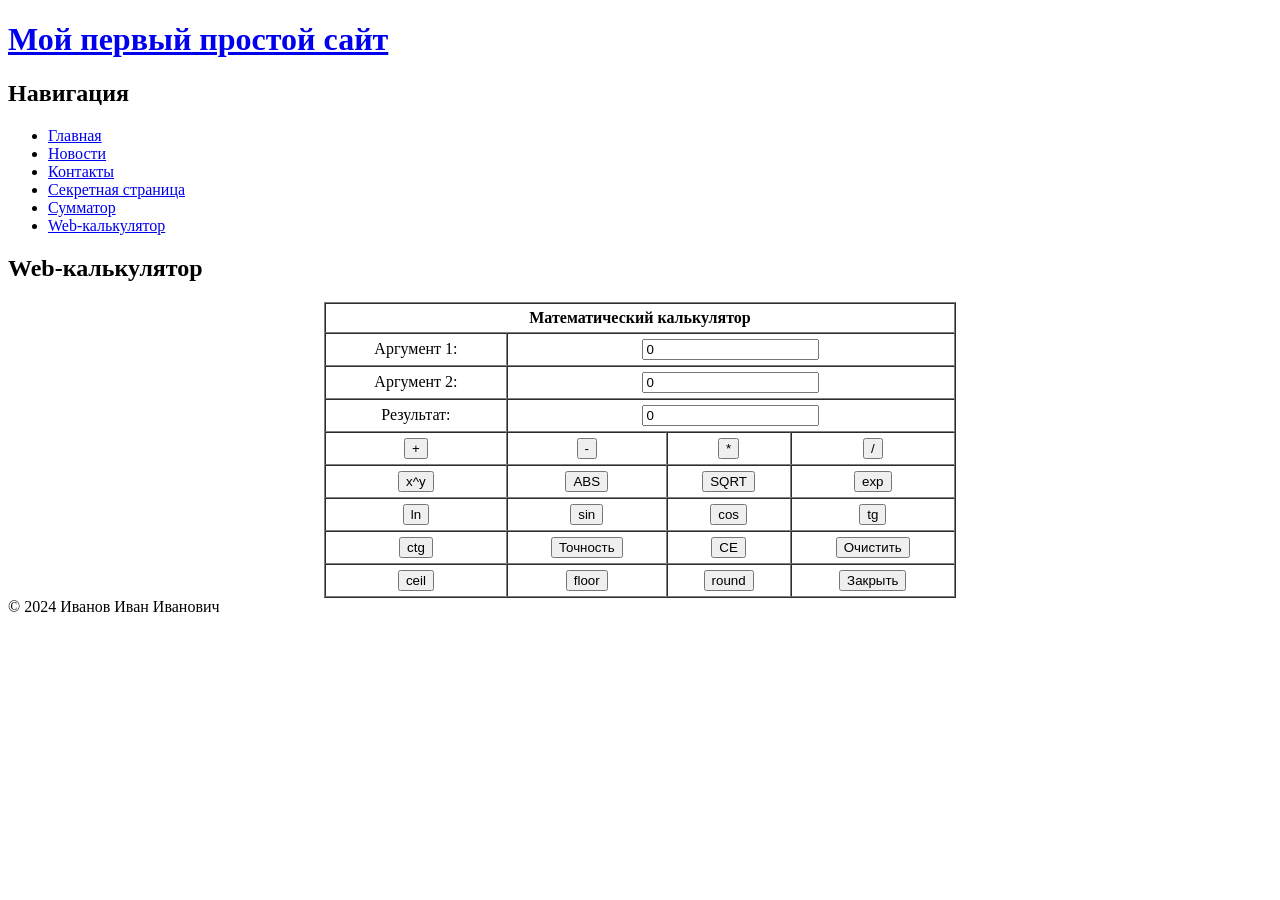
==== calculator.html @ 97235080 "Add files via upload" ====
<!DOCTYPE html>
<html lang="ru">
<head>
    <meta charset="UTF-8">
    <meta name="author" content="Иванов Иван Иванович">
    <meta name="keywords" content="калькулятор, math, javascript">
    <meta name="description" content="Web-калькулятор с математическими функциями">
    <title>Web-калькулятор - Мой первый простой сайт</title>
    <base href="http://172.16.50.28/user01/lab5/">
    <link rel="stylesheet" type="text/css" href="styles/style.css">
    
    <script type="text/javascript" src="scripts/script.js"></script>
    
    <script type="text/javascript">
        // Дополнительные функции для работы с формой
        function steer() {
            window.document.form1.T1.value = 0;
            window.document.form1.T2.value = 0;
            window.document.form1.T3.value = 0;
            window.document.form1.T1.focus();
            window.document.form1.T1.select();
        }
    </script>
</head>
<body>

<div id="main">
    <div id="header">
        <h1><a href="index.html">Мой первый простой сайт</a></h1>
    </div>
    
    <div id="content">
        <div id="left">
            <h2>Навигация</h2>
            <ul>
                <li><a href="index.html">Главная</a></li>
                <li><a href="news.html">Новости</a></li>
                <li><a href="contacts.html">Контакты</a></li>
                <li><a href="secret.html">Секретная страница</a></li>
                <li><a href="sum.html">Сумматор</a></li>
                <li><a href="calculator.html">Web-калькулятор</a></li>
            </ul>
        </div>
        
        <div id="right">
            <h2>Web-калькулятор</h2>
            
            <form name="form1" style="text-align: center;">
                <table align="center" width="50%" border="1" cellpadding="5" cellspacing="0">
                    <tr>
                        <td colspan="4" align="center"><strong>Математический калькулятор</strong></td>
                    </tr>
                    <tr>
                        <td>Аргумент 1:</td>
                        <td colspan="3"><input type="text" name="T1" size="20" value="0"></td>
                    </tr>
                    <tr>
                        <td>Аргумент 2:</td>
                        <td colspan="3"><input type="text" name="T2" size="20" value="0"></td>
                    </tr>
                    <tr>
                        <td>Результат:</td>
                        <td colspan="3"><input type="text" name="T3" size="20" value="0"></td>
                    </tr>
                    
                    <!-- Базовые операции -->
                    <tr align="center">
                        <td><input type="button" value="+" onclick="plus()"></td>
                        <td><input type="button" value="-" onclick="minus()"></td>
                        <td><input type="button" value="*" onclick="proizv()"></td>
                        <td><input type="button" value="/" onclick="delen()"></td>
                    </tr>
                    
                    <!-- Степень и модуль -->
                    <tr align="center">
                        <td><input type="button" value="x^y" onclick="stepen()"></td>
                        <td><input type="button" value="ABS" onclick="modul()"></td>
                        <td><input type="button" value="SQRT" onclick="koren()"></td>
                        <td><input type="button" value="exp" onclick="exponent()"></td>
                    </tr>
                    
                    <!-- Логарифмы и тригонометрия -->
                    <tr align="center">
                        <td><input type="button" value="ln" onclick="logarifm()"></td>
                        <td><input type="button" value="sin" onclick="sinus()"></td>
                        <td><input type="button" value="cos" onclick="cosinus()"></td>
                        <td><input type="button" value="tg" onclick="tangens()"></td>
                    </tr>
                    <tr align="center">
                        <td><input type="button" value="ctg" onclick="cotangens()"></td>
                        <td><input type="button" value="Точность" onclick="tochnost()"></td>
                        <td><input type="button" value="CE" onclick="steer()"></td>
                        <td><input type="button" value="Очистить" type="reset"></td>
                    </tr>
                    
                    <!-- Округление -->
                    <tr align="center">
                        <td><input type="button" value="ceil" onclick="okruglverh()"></td>
                        <td><input type="button" value="floor" onclick="okruglvniz()"></td>
                        <td><input type="button" value="round" onclick="okrugl()"></td>
                        <td><input type="button" value="Закрыть" onclick="window.close()"></td>
                    </tr>
                </table>
            </form>
        </div>
        
        <div style="clear: both;"></div>
        
        <div id="footer">
            &copy; 2024 Иванов Иван Иванович
        </div>
    </div>
</div>

</body>
</html>
---- styles/style.css ----
/* Обнуление отступов для всех элементов */
* {
    margin: 0;
    padding: 0;
}

/* Стили для body */
body {
    background: #fff;
    font-family: Verdana, Arial, sans-serif;
    font-size: 12px;
    line-height: 20px;
    color: #222;
}

/* Основной контейнер */
#main {
    margin: 20px auto;
    width: 800px;
}

/* Шапка сайта */
#header {
    height: 90px;
    background: #2a79bc;
}

/* Заголовок H1 в шапке */
#header h1 {
    font-size: 28px;
    letter-spacing: -1px;
    padding: 20px 0 0 20px;
    color: #FF5500;
}

/* Ссылки в заголовке H1 */
#header h1 a {
    color: #fff;
    text-decoration: none;
    font-weight: 100;
    letter-spacing: -2px;
}

#header h1 a:hover {
    color: #111;
}

/* Контейнер контента */
#content {
    padding: 0px 0 0 0px;
}

/* Левая колонка (меню) */
#left {
    float: left;
    width: 180px;
    padding-top: 10px;
}

/* Заголовки H2 в левой колонке */
#left h2 {
    margin: 10px 0 0 0;
    padding-left: 10px;
    height: 30px;
    line-height: 30px;
    background: #2a79bc;
    color: #fff;
    font-size: 13px;
}

/* Списки в левой колонке */
#left ul {
    padding: 10px 0 15px 10px;
    list-style-type: square;
    color: #2979BD;
    padding-left: 30px;
}

#left ul li a {
    text-decoration: none;
    font-weight: 600;
    color: #4682B4;
}

#left ul li a:hover {
    text-decoration: underline;
    color: #2a52be;
}

/* Форма в левой колонке */
#left form {
    padding-left: 10px;
    padding-bottom: 15px;
    color: #2979BD;
    font-weight: 600;
}

#left form div {
    margin: 5px 0;
}

#left input[type="text"],
#left input[type="password"] {
    width: 150px;
    padding: 2px;
}

#left input[type="submit"] {
    padding: 2px 10px;
    background-color: #2a79bc;
    color: white;
    border: none;
    cursor: pointer;
}

#left input[type="submit"]:hover {
    background-color: #1a5a8c;
}

/* Правая колонка (контент) */
#right {
    float: right;
    width: 590px;
    text-align: justify;
    padding-top: 5px;
    padding-bottom: 20px;
}

#right h2 {
    font-size: 18px;
    font-weight: 100;
    padding: 15px 0 7px 0;
    color: #2a79bc;
    border-bottom: 1px solid #ddd;
}

#right p {
    margin: 10px 0;
}

#right ul {
    margin: 10px 0 10px 20px;
}

#right ul li {
    margin: 5px 0;
}

/* Стили для таблиц калькулятора */
#right table {
    margin: 20px auto;
    border-collapse: collapse;
}

#right table td {
    padding: 5px;
    text-align: center;
}

#right input[type="button"] {
    padding: 5px 10px;
    background-color: #2a79bc;
    color: white;
    border: none;
    cursor: pointer;
    border-radius: 3px;
}

#right input[type="button"]:hover {
    background-color: #1a5a8c;
}

#right input[type="text"] {
    padding: 5px;
    border: 1px solid #ccc;
    border-radius: 3px;
}

/* Подвал */
#footer {
    text-align: center;
    font-size: 11px;
    color: #0047ab;
    margin-top: 20px;
    border-top: 1px dotted #0047ab;
    padding: 10px 0;
    clear: both;
}

/* Общие стили для ссылок */
a {
    text-decoration: none;
    color: #4682B4;
}

a:hover {
    text-decoration: underline;
    color: #2a52be;
}
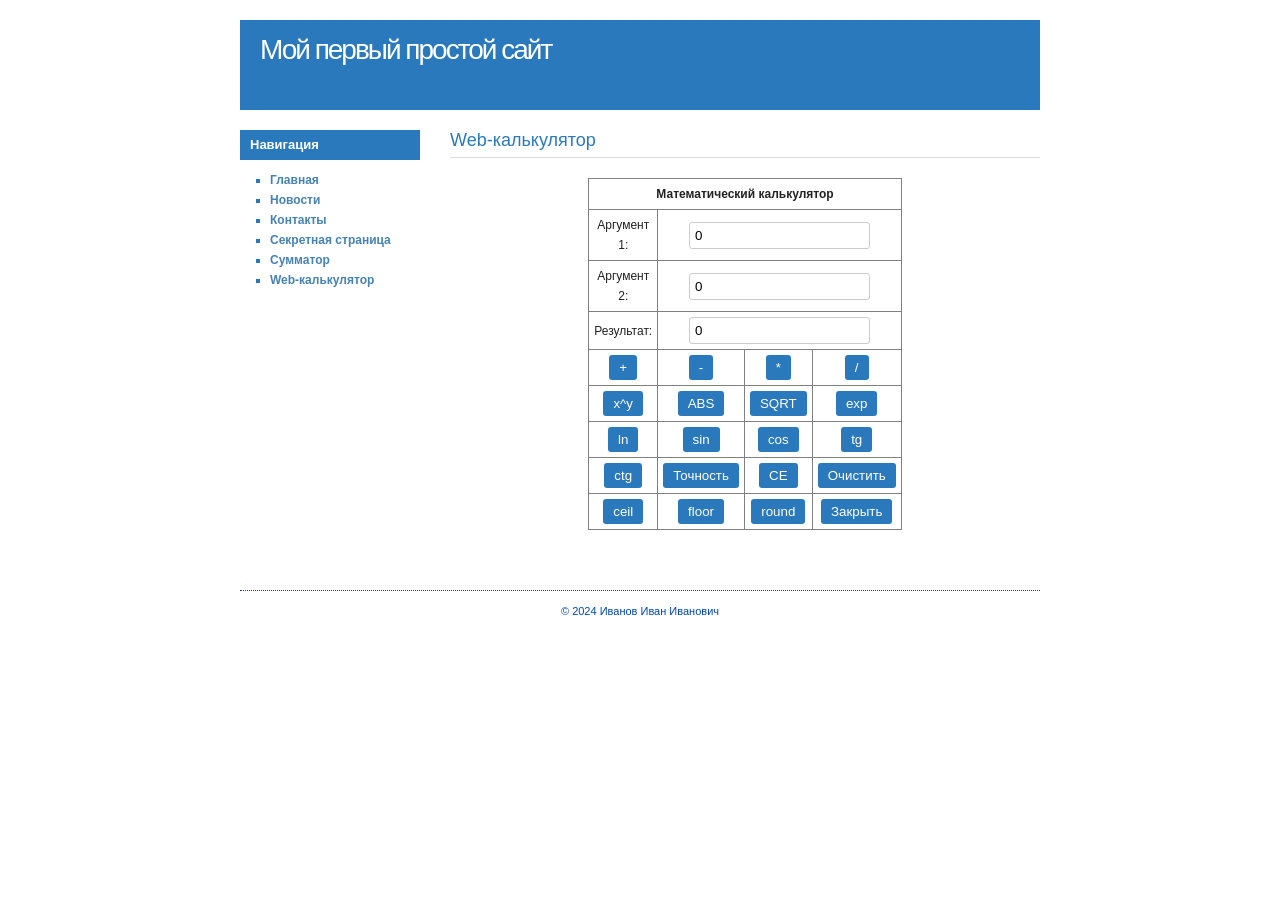
==== commit 7c0831a2: "Update calculator.html" ====
--- a/calculator.html
+++ b/calculator.html
@@ -6,7 +6,6 @@
     <meta name="keywords" content="калькулятор, math, javascript">
     <meta name="description" content="Web-калькулятор с математическими функциями">
     <title>Web-калькулятор - Мой первый простой сайт</title>
-    <base href="http://172.16.50.28/user01/lab5/">
     <link rel="stylesheet" type="text/css" href="styles/style.css">
     
     <script type="text/javascript" src="scripts/script.js"></script>
@@ -113,4 +112,4 @@
 </div>
 
 </body>
-</html>+</html>
